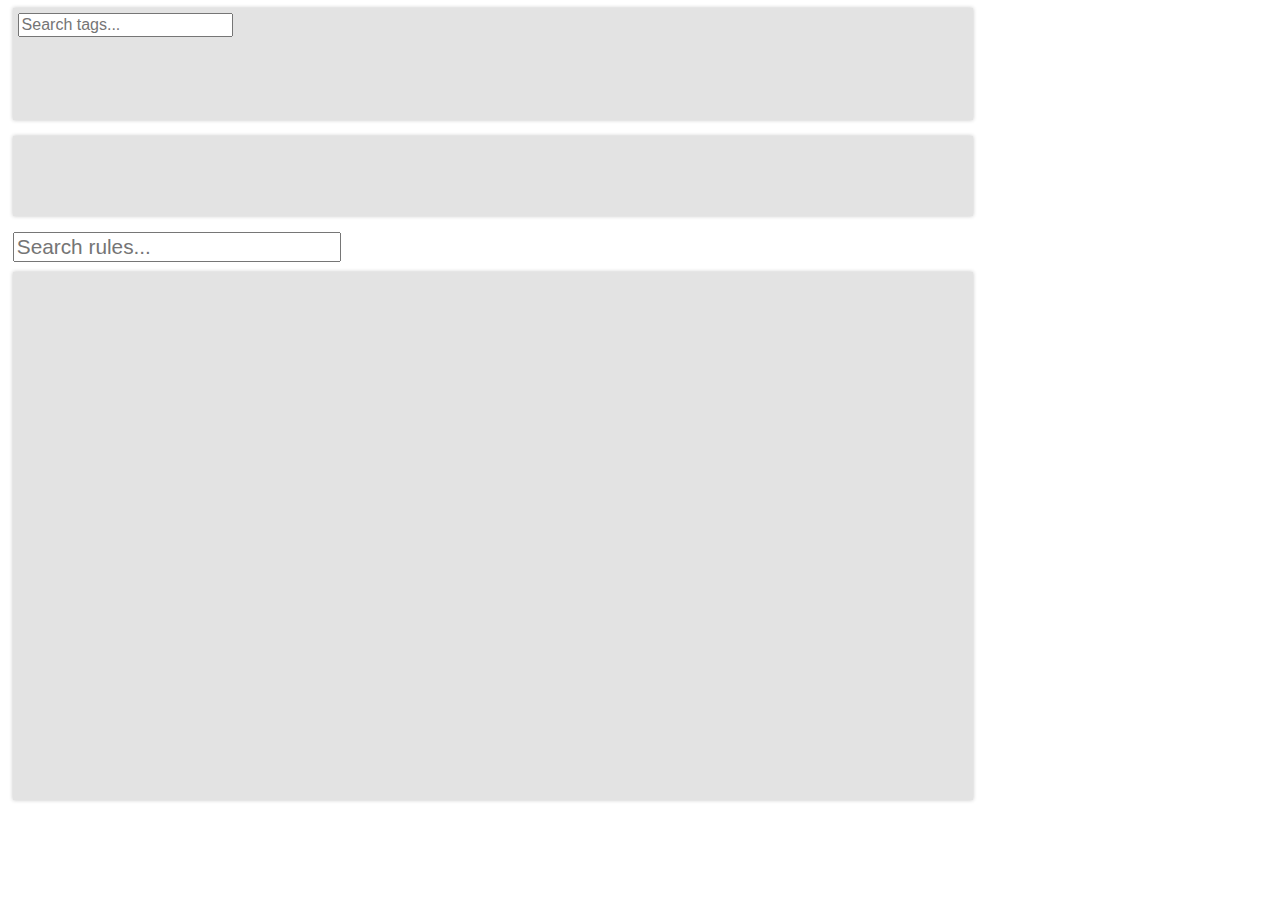
==== index.html @ 7623b5e0 "viewport" ====
<!DOCTYPE html>
<html>
    <head>
        <title>UCHA Rules</title>
        <meta name="viewport" content="width=device-width">
        <link rel="stylesheet" href="style.css"/>
    </head>
    <body>
        <div id="unusedTagsContainer">
            <input id="tagsSearch" placeholder="Search tags..." type="text"/><br/>
            <div id="unusedTags"></div>
        </div>
        <div id="usedTags"></div>
        <input id="rulesSearch" placeholder="Search rules..." type="text"/>
        <div id="rules"></div>

        <script src="tagColors.js"></script>
        <script src="state.js"></script>
        <script src="dom.js"></script>
        <script src="main.js"></script>
    </body>
</html>
---- style.css ----
html {
    font-size: 16px;
}

@media (max-width: 700px) {
    html {
        font-size: 22px;
    }
}

.ruletag {
    float: left;
    background-color: #f8f8f8;
    color: #1c1c1c;
    font-size: 1rem;
    line-height: 1.1rem;
    vertical-align: middle;
    height: 1.2rem;
    padding: 0.3rem 0.5rem;
    margin: 0.3rem;
    border-radius: 1rem;
    transition: box-shadow 0.3s ease-in-out;
}
.ruletag:hover {
    box-shadow: rgba(0, 0, 0, 0.24) 0px 3px 8px;
    cursor: pointer;
}

.rule {
    background-color: #f8f8f8;
    color: #1c1c1c;
    padding: 0.3rem 0.5rem;
    margin: 0.2rem;
    border-radius: 0.2rem;
    box-shadow: rgba(0, 0, 0, 0.24) 0px 0px 2px;
}

#unusedTagsContainer {
    width: min(95vw, 60rem);
    height: 7rem;
    background-color: #e3e3e3;
    box-shadow: rgba(0, 0, 0, 0.24) 0px 0px 4px;
    margin: 1rem;
    margin-left: 0.3rem;
    margin-top: 0.3rem;
}
#unusedTags {
    height: 5.1rem;
    overflow-y: scroll;
}
#tagsSearch {
    margin: 0.3rem;
    font-size: 1rem;
}

#usedTags {
    width: min(95vw, 60rem);
    height: 5rem;
    background-color: #e3e3e3;
    box-shadow: rgba(0, 0, 0, 0.24) 0px 0px 4px;
    margin: 1rem;
    margin-left: 0.3rem;
    overflow-y: scroll;
}

#rulesSearch {
    margin-left: 0.3rem;
    width: min(90vw, 20rem);
    font-size: 1.3rem;
}

#rules {
    width: min(95vw, 60rem);
    height: 33rem;
    background-color: #e3e3e3;
    box-shadow: rgba(0, 0, 0, 0.24) 0px 0px 4px;
    margin: 1rem;
    margin-left: 0.3rem;
    margin-top: 0.6rem;
    overflow-y: scroll;
}

.greenTag {
    background-color: #94d97e;
}
.blueTag {
    background-color: #aab2e6;
}
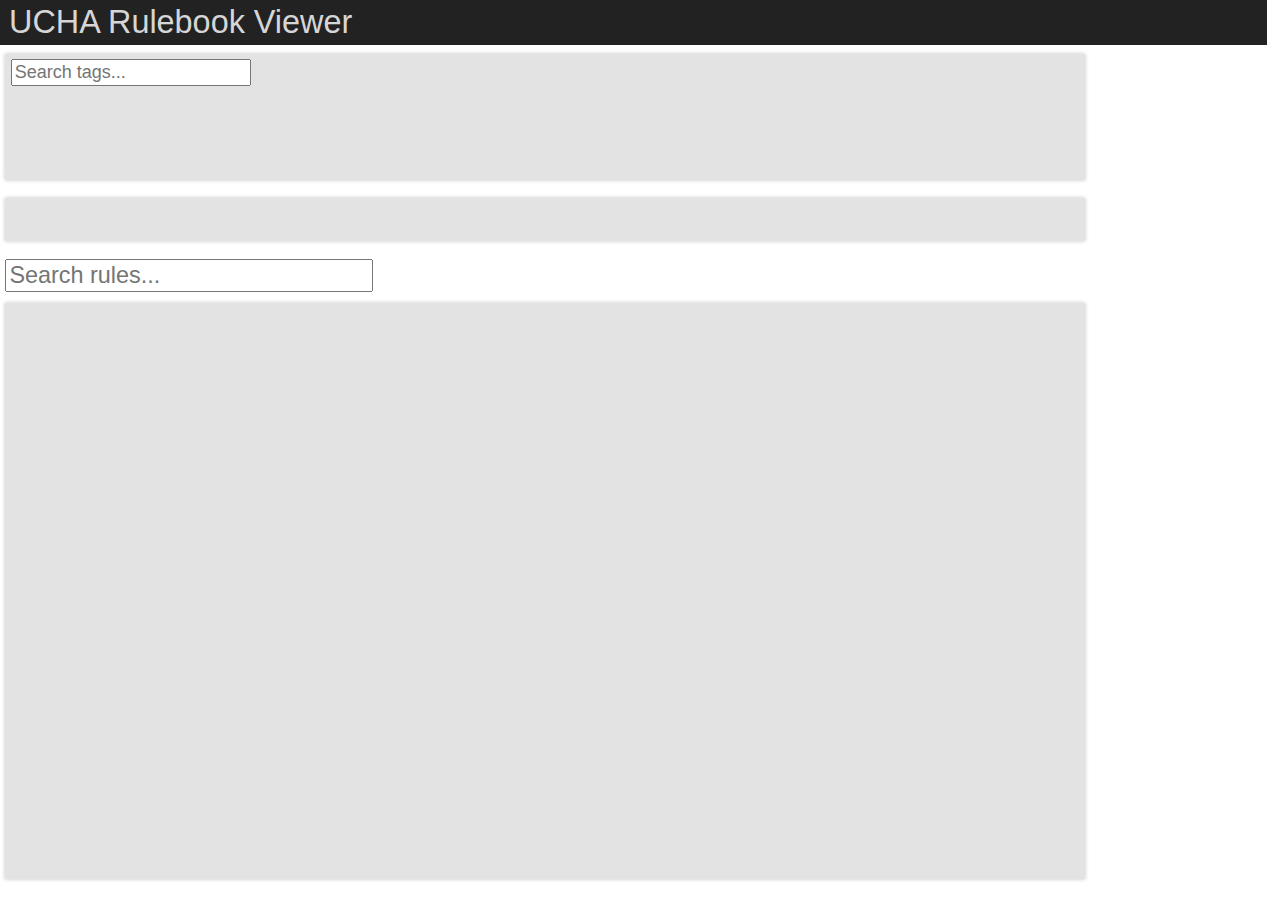
==== commit 19ee815f: "header, even more responsive" ====
--- a/index.html
+++ b/index.html
@@ -6,13 +6,19 @@
         <link rel="stylesheet" href="style.css"/>
     </head>
     <body>
-        <div id="unusedTagsContainer">
-            <input id="tagsSearch" placeholder="Search tags..." type="text"/><br/>
-            <div id="unusedTags"></div>
+        <div id="header">
+            <span id="pageTitle">UCHA Rulebook Viewer</span>
         </div>
-        <div id="usedTags"></div>
-        <input id="rulesSearch" placeholder="Search rules..." type="text"/>
-        <div id="rules"></div>
+        <div id="viewer">
+            <div id="unusedTagsContainer">
+                <input id="tagsSearch" placeholder="Search tags..." type="text"/><br/>
+                <div id="unusedTags"></div>
+            </div>
+            <div id="usedTags"></div>
+            <input id="rulesSearch" placeholder="Search rules..." type="text"/>
+            <div id="rules"></div>
+        </div>
+
 
         <script src="tagColors.js"></script>
         <script src="state.js"></script>
--- a/style.css
+++ b/style.css
@@ -1,11 +1,25 @@
 html {
-    font-size: 16px;
+    font-size: 18px;
+    font-family: "Helvetica Neue", Helvetica, Arial, sans-serif;
 }
 
-@media (max-width: 700px) {
-    html {
-        font-size: 22px;
-    }
+body {
+    margin: 0px;
+}
+
+#header {
+    width: 99vw;
+    height: 2.5rem;
+    margin-bottom: 0.5rem;
+    background-color: rgb(34, 34, 34);
+}
+
+#pageTitle {
+    vertical-align: middle;
+    line-height: 2.5rem;
+    font-size: 1.8rem;
+    color: #d6d6d6;
+    margin-left: 0.5rem;
 }
 
 .ruletag {
@@ -46,7 +60,7 @@
 }
 #unusedTags {
     height: 5.1rem;
-    overflow-y: scroll;
+    overflow-y: auto;
 }
 #tagsSearch {
     margin: 0.3rem;
@@ -55,12 +69,13 @@
 
 #usedTags {
     width: min(95vw, 60rem);
-    height: 5rem;
+    min-height: 2rem;
+    padding: 0.2rem 0;
+    overflow-y: auto;
     background-color: #e3e3e3;
     box-shadow: rgba(0, 0, 0, 0.24) 0px 0px 4px;
     margin: 1rem;
     margin-left: 0.3rem;
-    overflow-y: scroll;
 }
 
 #rulesSearch {
@@ -71,13 +86,21 @@
 
 #rules {
     width: min(95vw, 60rem);
-    height: 33rem;
+    height: calc(100vh - 18rem);
+    min-height: 18rem;
     background-color: #e3e3e3;
     box-shadow: rgba(0, 0, 0, 0.24) 0px 0px 4px;
     margin: 1rem;
     margin-left: 0.3rem;
     margin-top: 0.6rem;
-    overflow-y: scroll;
+    overflow-y: auto;
+}
+
+@media (max-width: 600px) {
+    #rules {
+        height: auto;
+        overflow-y: hidden;
+    }
 }
 
 .greenTag {
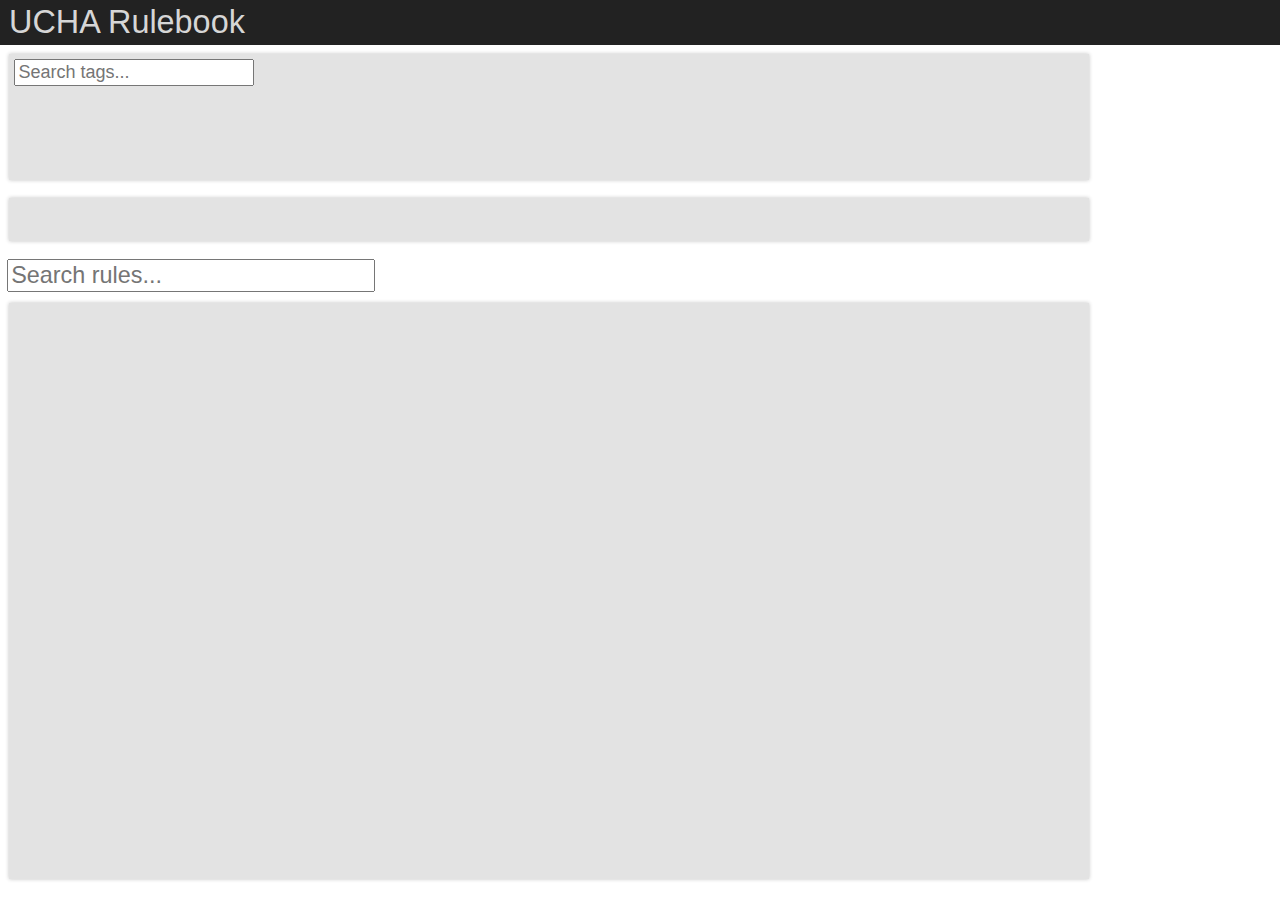
==== commit 1283ca54: "move editor to new page, reorganize" ====
--- a/index.html
+++ b/index.html
@@ -3,11 +3,14 @@
     <head>
         <title>UCHA Rules</title>
         <meta name="viewport" content="width=device-width">
-        <link rel="stylesheet" href="style.css"/>
+        <link rel="stylesheet" href="stylesheets/style.css"/>
+        <link rel="stylesheet" href="stylesheets/tags.css"/>
+        <link rel="stylesheet" href="stylesheets/header.css"/>
+        <link rel="stylesheet" href="stylesheets/viewer.css"/>
     </head>
     <body>
         <div id="header">
-            <span id="pageTitle">UCHA Rulebook Viewer</span>
+            <span id="pageTitle">UCHA Rulebook</span>
         </div>
         <div id="viewer">
             <div id="unusedTagsContainer">
@@ -19,10 +22,9 @@
             <div id="rules"></div>
         </div>
 
-
-        <script src="tagColors.js"></script>
-        <script src="state.js"></script>
-        <script src="dom.js"></script>
-        <script src="main.js"></script>
+        <script src="scripts/tagColors.js"></script>
+        <script src="scripts/state.js"></script>
+        <script src="scripts/dom.js"></script>
+        <script src="scripts/main.js"></script>
     </body>
 </html>--- a/stylesheets/style.css
+++ b/stylesheets/style.css
@@ -0,0 +1,13 @@
+html {
+    font-size: 18px;
+    font-family: "Helvetica Neue", Helvetica, Arial, sans-serif;
+}
+
+body {
+    margin: 0px;
+    overflow-x: hidden;
+}
+
+.hide {
+    display: none;
+}--- a/stylesheets/tags.css
+++ b/stylesheets/tags.css
@@ -0,0 +1,24 @@
+.ruletag {
+    float: left;
+    background-color: #f8f8f8;
+    color: #1c1c1c;
+    font-size: 1rem;
+    line-height: 1.2rem;
+    vertical-align: middle;
+    height: 1.2rem;
+    padding: 0.3rem 0.5rem;
+    margin: 0.3rem;
+    border-radius: 1rem;
+    transition: box-shadow 0.3s ease-in-out;
+}
+.ruletag:hover {
+    box-shadow: rgba(0, 0, 0, 0.24) 0px 3px 8px;
+    cursor: pointer;
+}
+
+.greenTag {
+    background-color: #94d97e;
+}
+.blueTag {
+    background-color: #aab2e6;
+}--- a/stylesheets/header.css
+++ b/stylesheets/header.css
@@ -0,0 +1,27 @@
+#header {
+    width: 100vw;
+    height: 2.5rem;
+    margin-bottom: 0.5rem;
+    background-color: rgb(34, 34, 34);
+}
+
+#pageTitle {
+    vertical-align: middle;
+    line-height: 2.5rem;
+    font-size: 1.8rem;
+    color: #d6d6d6;
+    margin-left: 0.5rem;
+    margin-right: 1rem;
+}
+
+#exportRules {
+    vertical-align: bottom;
+    line-height: 2.2rem;
+    font-size: 1.3rem;
+    color: #b3b3b3;
+    margin-left: 1rem;
+}
+#exportRules:hover {
+    cursor: pointer;
+    color: #c5c5c5;
+}--- a/stylesheets/viewer.css
+++ b/stylesheets/viewer.css
@@ -0,0 +1,62 @@
+.rule {
+    background-color: #f8f8f8;
+    color: #1c1c1c;
+    padding: 0.3rem 0.5rem;
+    margin: 0.2rem;
+    border-radius: 0.2rem;
+    box-shadow: rgba(0, 0, 0, 0.24) 0px 0px 2px;
+}
+
+#unusedTagsContainer {
+    width: min(95vw, 60rem);
+    height: 7rem;
+    background-color: #e3e3e3;
+    box-shadow: rgba(0, 0, 0, 0.24) 0px 0px 4px;
+    margin: 1rem;
+    margin-left: 0.5rem;
+    margin-top: 0.3rem;
+}
+#unusedTags {
+    height: 5.1rem;
+    overflow-y: auto;
+}
+#tagsSearch {
+    margin: 0.3rem;
+    font-size: 1rem;
+}
+
+#usedTags {
+    width: min(95vw, 60rem);
+    min-height: 2rem;
+    padding: 0.2rem 0;
+    overflow-y: auto;
+    background-color: #e3e3e3;
+    box-shadow: rgba(0, 0, 0, 0.24) 0px 0px 4px;
+    margin: 1rem;
+    margin-left: 0.5rem;
+}
+
+#rulesSearch {
+    margin-left: 0.4rem;
+    width: min(90vw, 20rem);
+    font-size: 1.3rem;
+}
+
+#rules {
+    width: min(95vw, 60rem);
+    height: calc(100vh - 18rem);
+    min-height: 18rem;
+    background-color: #e3e3e3;
+    box-shadow: rgba(0, 0, 0, 0.24) 0px 0px 4px;
+    margin: 1rem;
+    margin-left: 0.5rem;
+    margin-top: 0.6rem;
+    overflow-y: auto;
+}
+
+@media (max-width: 600px) {
+    #rules {
+        height: auto;
+        overflow-y: hidden;
+    }
+}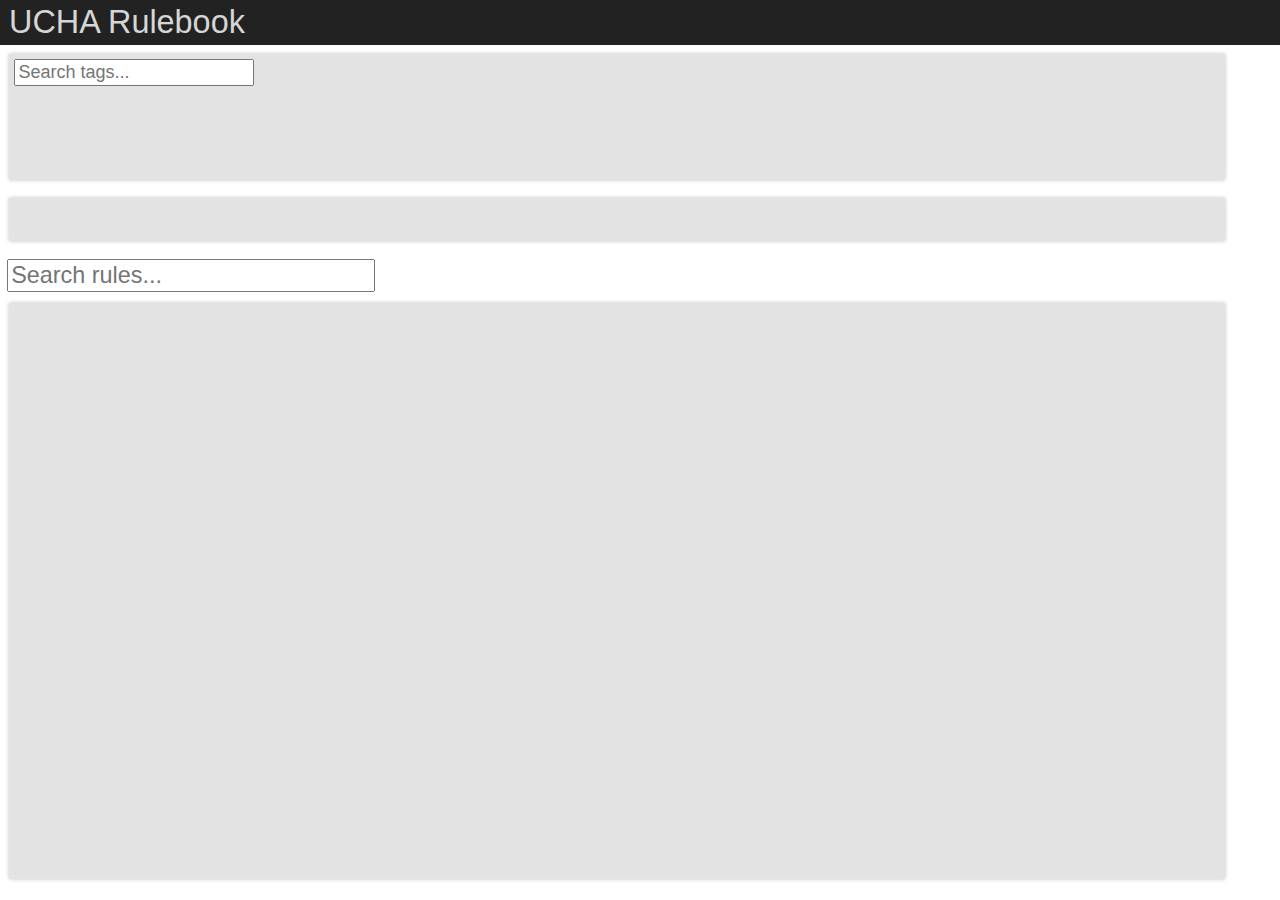
==== commit 328f40c8: "organize viewer" ====
--- a/index.html
+++ b/index.html
@@ -24,6 +24,7 @@
 
         <script src="scripts/tagColors.js"></script>
         <script src="scripts/state.js"></script>
+        <script src="scripts/tagOrder.js"></script>
         <script src="scripts/dom.js"></script>
         <script src="scripts/main.js"></script>
     </body>
--- a/stylesheets/tags.css
+++ b/stylesheets/tags.css
@@ -21,4 +21,16 @@
 }
 .blueTag {
     background-color: #aab2e6;
+}
+.redTag {
+    background-color: #e09080;
+}
+.orangeTag {
+    background-color: #edba8a;
+}
+.purpleTag {
+    background-color: #c390ec;
+}
+.pinkTag {
+    background-color: #dea2b1;
 }--- a/stylesheets/viewer.css
+++ b/stylesheets/viewer.css
@@ -1,14 +1,21 @@
 .rule {
+    white-space: pre-wrap;
+    font-family: "Helvetica Neue", Helvetica, Arial, sans-serif;
     background-color: #f8f8f8;
     color: #1c1c1c;
     padding: 0.3rem 0.5rem;
     margin: 0.2rem;
     border-radius: 0.2rem;
     box-shadow: rgba(0, 0, 0, 0.24) 0px 0px 2px;
+    font-size: 0.9rem;
+}
+.rule:hover {
+    box-shadow: rgba(0, 0, 0, 0.24) 0px 0px 6px;
+    cursor: pointer;
 }
 
 #unusedTagsContainer {
-    width: min(95vw, 60rem);
+    width: min(95vw, 70rem);
     height: 7rem;
     background-color: #e3e3e3;
     box-shadow: rgba(0, 0, 0, 0.24) 0px 0px 4px;
@@ -17,8 +24,9 @@
     margin-top: 0.3rem;
 }
 #unusedTags {
-    height: 5.1rem;
+    height: 4.8rem;
     overflow-y: auto;
+    padding-bottom: 0.2rem;
 }
 #tagsSearch {
     margin: 0.3rem;
@@ -26,7 +34,7 @@
 }
 
 #usedTags {
-    width: min(95vw, 60rem);
+    width: min(95vw, 70rem);
     min-height: 2rem;
     padding: 0.2rem 0;
     overflow-y: auto;
@@ -43,7 +51,7 @@
 }
 
 #rules {
-    width: min(95vw, 60rem);
+    width: min(95vw, 70rem);
     height: calc(100vh - 18rem);
     min-height: 18rem;
     background-color: #e3e3e3;
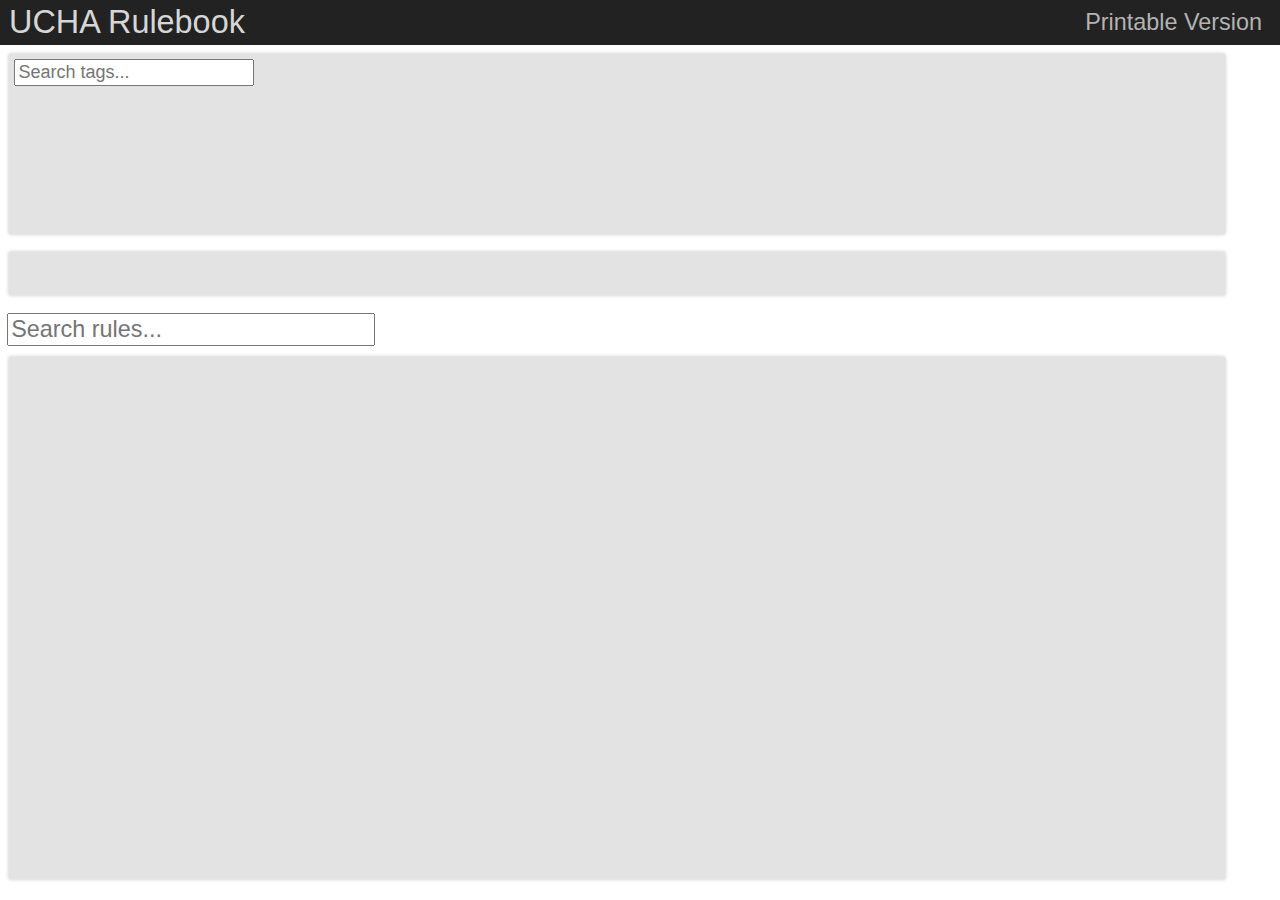
==== commit 1bb82512: "start of printable, new sections" ====
--- a/index.html
+++ b/index.html
@@ -11,6 +11,7 @@
     <body>
         <div id="header">
             <span id="pageTitle">UCHA Rulebook</span>
+            <a href="printable.html" target=”_blank” id="print">Printable Version</a>
         </div>
         <div id="viewer">
             <div id="unusedTagsContainer">
--- a/stylesheets/tags.css
+++ b/stylesheets/tags.css
@@ -33,4 +33,7 @@
 }
 .pinkTag {
     background-color: #dea2b1;
+}
+.cyanTag {
+    background-color: #84e0cc;
 }--- a/stylesheets/header.css
+++ b/stylesheets/header.css
@@ -3,6 +3,7 @@
     height: 2.5rem;
     margin-bottom: 0.5rem;
     background-color: rgb(34, 34, 34);
+    position: relative;
 }
 
 #pageTitle {
@@ -16,7 +17,7 @@
 
 #exportRules {
     vertical-align: bottom;
-    line-height: 2.2rem;
+    line-height: 2.3rem;
     font-size: 1.3rem;
     color: #b3b3b3;
     margin-left: 1rem;
@@ -24,4 +25,17 @@
 #exportRules:hover {
     cursor: pointer;
     color: #c5c5c5;
+}
+
+#print {
+    position: absolute;
+    top: 0.5rem;
+    right: 1rem;
+    color: #b3b3b3;
+    font-size: 1.3rem;
+    text-decoration: none;
+}
+#print:hover {
+    cursor: pointer;
+    color: #c5c5c5;
 }--- a/stylesheets/viewer.css
+++ b/stylesheets/viewer.css
@@ -8,15 +8,16 @@
     border-radius: 0.2rem;
     box-shadow: rgba(0, 0, 0, 0.24) 0px 0px 2px;
     font-size: 0.9rem;
+    transition: box-shadow 0.3s ease-in-out;
 }
 .rule:hover {
-    box-shadow: rgba(0, 0, 0, 0.24) 0px 0px 6px;
+    box-shadow: rgba(0, 0, 0, 0.24) 0px 0px 8px;
     cursor: pointer;
 }
 
 #unusedTagsContainer {
     width: min(95vw, 70rem);
-    height: 7rem;
+    height: 10rem;
     background-color: #e3e3e3;
     box-shadow: rgba(0, 0, 0, 0.24) 0px 0px 4px;
     margin: 1rem;
@@ -24,7 +25,7 @@
     margin-top: 0.3rem;
 }
 #unusedTags {
-    height: 4.8rem;
+    height: 7.8rem;
     overflow-y: auto;
     padding-bottom: 0.2rem;
 }
@@ -52,7 +53,7 @@
 
 #rules {
     width: min(95vw, 70rem);
-    height: calc(100vh - 18rem);
+    height: calc(100vh - 21rem);
     min-height: 18rem;
     background-color: #e3e3e3;
     box-shadow: rgba(0, 0, 0, 0.24) 0px 0px 4px;
